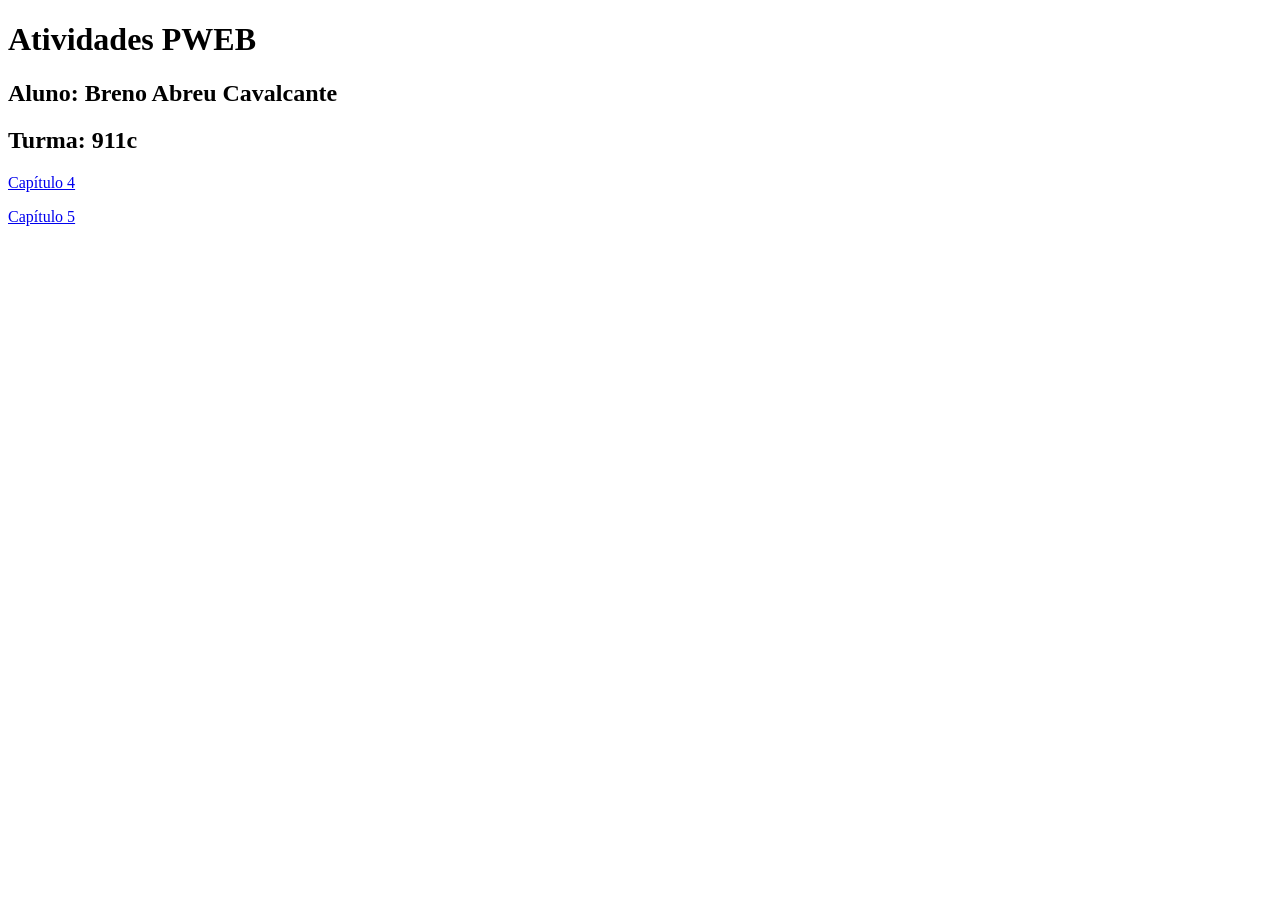
==== index.html @ c2914ac8 "first commit" ====
<!DOCTYPE html>
<html lang="pt-BR">
<head>

  <meta charset="UTF-8" />
  <meta name="viewport" content="width=device-width, initial-scale=1.0" />
  <title>Página Principal</title>

</head>

<body>

  <header>
    <h1>Atividades PWEB</h1>
    <h2>Aluno: Breno Abreu Cavalcante</h2>
    <h2>Turma: 911c</h2>

    <nav>
    <p>
        <a href="cap04/index.html">Capítulo 4</a>
    </p>
    <p>
        <a href="cap05/index.html">Capítulo 5</a>
    </p>
    </nav>

  </header>

</body>
</html>
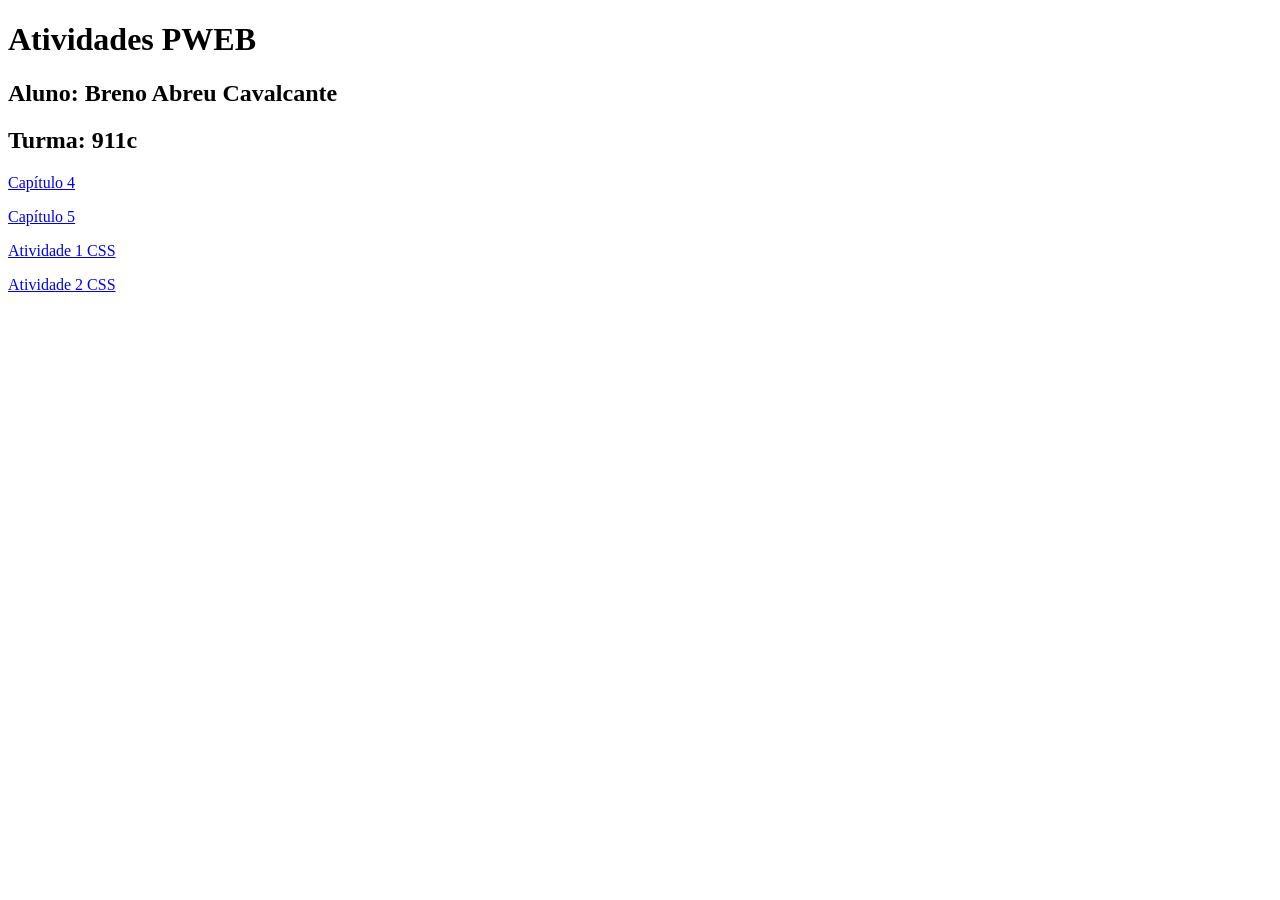
==== commit d8198fa1: "teste" ====
--- a/index.html
+++ b/index.html
@@ -22,6 +22,12 @@
     <p>
         <a href="cap05/index.html">Capítulo 5</a>
     </p>
+    <p>
+      <a href="atividade-css01-sala/index.html">Atividade 1 CSS</a>
+    </p>
+    <p>
+      <a href="cap07/atv01.html">Atividade 2 CSS</a>
+    </p>
     </nav>
 
   </header>
